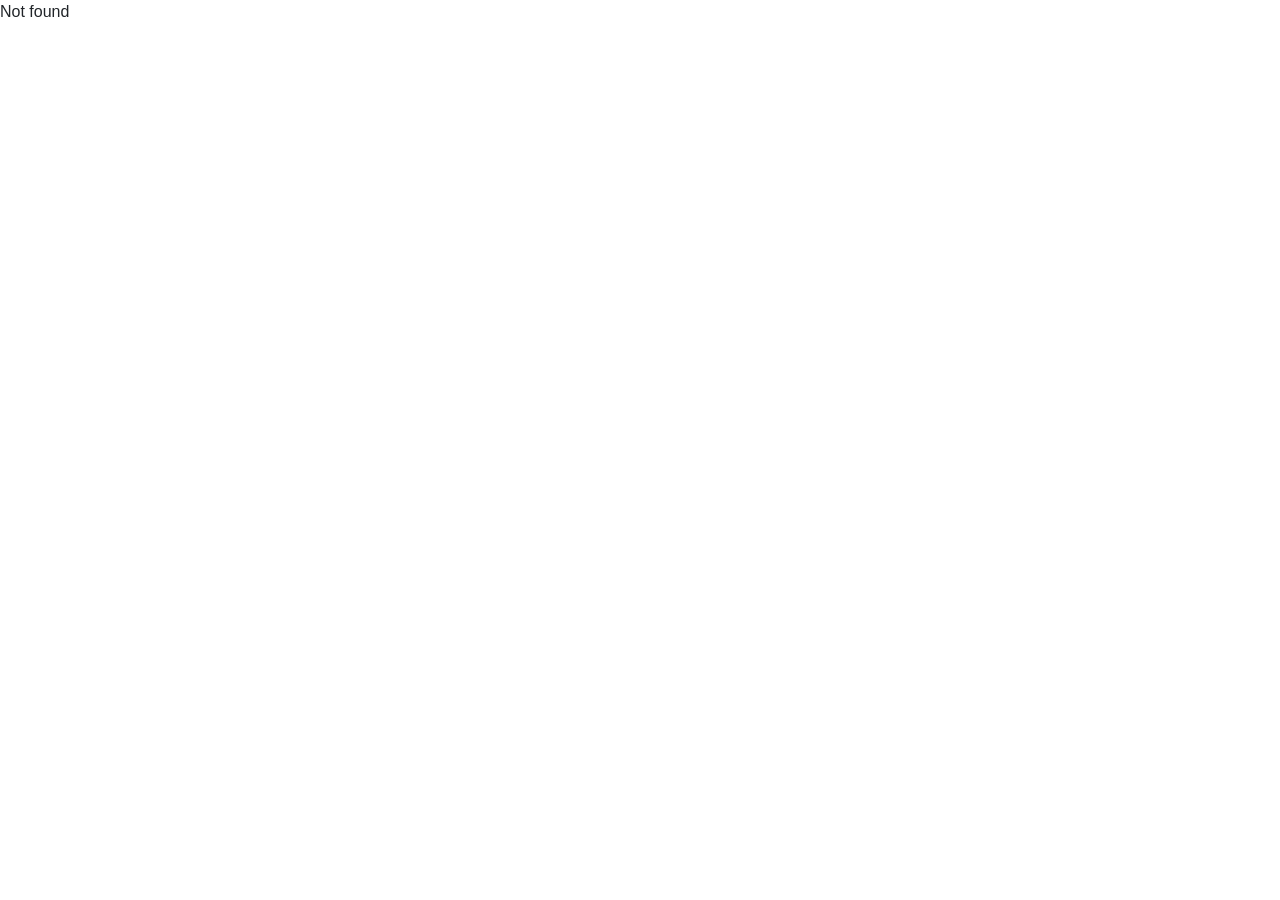
==== MurderMysteryParty/wwwroot/index.html @ 7f09aaa8 "Update Character model, emoji fonts, and refresh handling - Replace Character.Relationship with Desc" ====
<!DOCTYPE html>
<html lang="en">
<head>
    <meta charset="utf-8" />
    <meta http-equiv="Content-Type" content="text/html; charset=utf-8" />
    <meta name="viewport" content="width=device-width, initial-scale=1.0, maximum-scale=5.0" />
    <title>Murder Mystery Party 2026</title>
    <base href="/" />
    
    <!-- Load emoji fix first to ensure proper rendering -->
    <link rel="stylesheet" href="css/emoji-fix.css" />
    <link rel="stylesheet" href="bootstrap/bootstrap.min.css" />
    <link rel="stylesheet" href="app.css" />
    <link rel="stylesheet" href="MurderMysteryParty.styles.css" />
    <link rel="icon" type="image/png" href="favicon.png" />
    
    <style>
        /* Critical inline emoji font support - highest priority */
        html, body {
            font-family: -apple-system, BlinkMacSystemFont, 'Segoe UI', 'Roboto', 'Helvetica Neue', Arial, 'Segoe UI Emoji', 'Apple Color Emoji', 'Noto Color Emoji', sans-serif !important;
        }
    </style>
</head>
<body>
    <div id="app">Loading... wait for it...</div>
    <script src="js/navigation.js"></script>
    <script src="_framework/blazor.webassembly.js"></script>
</body>
</html>
---- MurderMysteryParty/wwwroot/css/emoji-fix.css ----
/* Critical Emoji Font Configuration */
/* This file ensures emoji characters render correctly across all browsers */

:root {
    /* Define emoji font stack as a CSS variable for reuse */
    --emoji-font-stack: 'Segoe UI Emoji', 'Apple Color Emoji', 'Noto Color Emoji', 'Android Emoji', 'EmojiSymbols', 'EmojiOne Color', 'Twemoji Mozilla', 'Segoe UI Symbol', 'Noto Color Emoji Compat', sans-serif;
    --base-font-stack: -apple-system, BlinkMacSystemFont, 'Segoe UI', Roboto, 'Helvetica Neue', Arial, var(--emoji-font-stack);
}

/* Apply emoji fonts to all elements */
*, *::before, *::after {
    font-family: var(--base-font-stack) !important;
}

html {
    font-family: var(--base-font-stack) !important;
}

body {
    font-family: var(--base-font-stack) !important;
}

/* Ensure buttons and inputs also support emojis */
button, input, textarea, select, option {
    font-family: var(--base-font-stack) !important;
}

/* Override any Times New Roman with emoji support */
.speakeasy-container,
.character-detail-container,
.character-list-container,
.notebook-container,
.forensic-container,
.floor-plan-container,
.admin-container {
    font-family: 'Times New Roman', serif, var(--emoji-font-stack) !important;
}

/* Force emoji rendering for common emoji characters */
.emoji-text {
    font-family: var(--emoji-font-stack) !important;
}
---- MurderMysteryParty/wwwroot/app.css ----
html, body {
    font-family: -apple-system, BlinkMacSystemFont, 'Segoe UI', Roboto, 'Helvetica Neue', Arial, 'Segoe UI Emoji', 'Apple Color Emoji', 'Noto Color Emoji', sans-serif !important;
    overflow-x: hidden;
}

* {
    box-sizing: border-box;
}

/* Force emoji font support globally - override Bootstrap and other frameworks */
body, button, input, textarea, select, a, p, h1, h2, h3, h4, h5, h6, span, div, li {
    font-family: inherit !important;
}

/* Ensure Times New Roman pages also support emojis */
[style*="Times New Roman"] {
    font-family: 'Times New Roman', serif, 'Segoe UI Emoji', 'Apple Color Emoji', 'Noto Color Emoji' !important;
}

a, .btn-link {
    color: #006bb7;
}

.btn-primary {
    color: #fff;
    background-color: #1b6ec2;
    border-color: #1861ac;
}

.btn:focus, .btn:active:focus, .btn-link.nav-link:focus, .form-control:focus, .form-check-input:focus {
  box-shadow: 0 0 0 0.1rem white, 0 0 0 0.25rem #258cfb;
}

.content {
    padding-top: 1.1rem;
}

h1:focus {
    outline: none;
}

.valid.modified:not([type=checkbox]) {
    outline: 1px solid #26b050;
}

.invalid {
    outline: 1px solid #e50000;
}

.validation-message {
    color: #e50000;
}

.blazor-error-boundary {
    background: url([data-uri]) no-repeat 1rem/1.8rem, #b32121;
    padding: 1rem 1rem 1rem 3.7rem;
    color: white;
}

.blazor-error-boundary::after {
    content: "An error has occurred."
}

.darker-border-checkbox.form-check-input {
    border-color: #929292;
}

/* Corroboration section styles for Round 2 content */
.corroboration-section {
    margin-left: 20px;
    margin-top: 10px;
    padding: 8px 12px;
    background-color: #f8f9fa;
    border-left: 3px solid #6c757d;
    border-radius: 4px;
}

.corroboration-text {
    margin: 0;
    font-style: italic;
    color: #495057;
    font-size: 0.9rem;
}

/* Site-wide standardized button styles for Blazor pages */

/* Base outlined button used by nav and action links/buttons */
.nav-btn, .back-home-btn, .view-all-btn, .admin-btn, .floor-plan-btn, .character-btn, .characters-btn,
.forensic-btn, .forensic-btn-locked, .refresh-btn, .clear-btn, .clear-assignment-btn, .qr-button,
.reset-btn, .control-btn, .auth-btn, .notebook-btn {
  display: inline-block;
  background: transparent;
  color: #d4af37;
  border: 2px solid #d4af37;
  padding: 8px 16px;
  text-decoration: none;
  border-radius: 5px;
  font-weight: bold;
  transition: all 0.25s ease;
  cursor: pointer;
  font-size: 0.95rem;
  white-space: nowrap;
  text-align: center;
}

@media (max-width: 768px) {
  .nav-btn, .back-home-btn, .view-all-btn, .admin-btn, .floor-plan-btn, .character-btn, .characters-btn,
  .forensic-btn, .forensic-btn-locked, .refresh-btn, .clear-btn, .clear-assignment-btn,
  .reset-btn, .control-btn, .auth-btn, .notebook-btn {
    padding: 10px 12px;
    font-size: 0.9rem;
    white-space: normal;
    min-height: 44px;
  }
}

.nav-btn:hover, .back-home-btn:hover, .view-all-btn:hover, .admin-btn:hover, .floor-plan-btn:hover,
.character-btn:hover, .characters-btn:hover, .forensic-btn:hover, .refresh-btn:hover, .clear-btn:hover,
.clear-assignment-btn:hover, .reset-btn:hover, .control-btn:hover, .auth-btn:hover, .notebook-btn:hover {
  background: #d4af37;
  color: #1a1a1a;
}

/* Per-button color mappings (ensure same color everywhere) */

/* Back to home and general navigation actions use yellow */
.back-home-btn, .nav-btn {
  border-color: #d4af37;
  color: #d4af37;
}
.back-home-btn:hover, .nav-btn:hover {
  background: #d4af37;
  color: #1a1a1a;
}

/* Floor plan button uses blue */
.floor-plan-btn {
  border-color: #007bff;
  color: #007bff;
}
.floor-plan-btn:hover {
  background: #007bff;
  color: #fff;
}

/* Refresh button uses green */
.refresh-btn {
  border-color: #28a745;
  color: #28a745;
}
.refresh-btn:hover {
  background: #28a745;
  color: #fff;
}

/* Clear actions use red */
.clear-btn, .clear-assignment-btn {
  border-color: #dc3545;
  color: #dc3545;
}
.clear-btn:hover, .clear-assignment-btn:hover {
  background: #dc3545;
  color: #fff;
}

/* View all characters uses orange */
.view-all-btn, .characters-btn {
  border-color: #fd7e14;
  color: #fd7e14;
}
.view-all-btn:hover, .characters-btn:hover {
  background: #fd7e14;
  color: #fff;
}

/* Forensic report uses purple */
.forensic-btn {
  border-color: #6f42c1;
  color: #6f42c1;
}
.forensic-btn:hover {
  background: #6f42c1;
  color: #fff;
}

/* View my character uses white */
.character-btn {
  border-color: #f8f9fa;
  color: #f8f9fa;
}
.character-btn:hover {
  background: #f8f9fa;
  color: #1a1a1a;
}

/* Admin button uses gray */
.admin-btn {
  border-color: #6c757d;
  color: #6c757d;
}
.admin-btn:hover {
  background: #6c757d;
  color: #fff;
}

/* Login/logout uses brown */
.auth-btn {
  border-color: #8b5e34;
  color: #8b5e34;
}
.auth-btn:hover {
  background: #8b5e34;
  color: #fff;
}

/* Notebook uses teal */
.notebook-btn {
  border-color: #20c997;
  color: #20c997;
}
.notebook-btn:hover {
  background: #20c997;
  color: #fff;
}

/* Disabled/locked forensic button style */
.forensic-btn-locked {
  background: transparent;
  border: 2px solid #6c757d;
  color: #6c757d;
  opacity: 0.6;
  padding: 8px 16px;
  border-radius: 5px;
  cursor: not-allowed;
}

/* QR button keeps its gold gradient but match spacing */
.qr-button {
  background: linear-gradient(45deg, #d4af37, #b8941f);
  color: #1a1a1a;
  border: none;
  padding: 12px 28px;
  font-size: 1.05rem;
  border-radius: 5px;
  cursor: pointer;
  font-weight: bold;
  transition: all 0.25s ease;
}
.qr-button:hover { background: linear-gradient(45deg, #b8941f, #d4af37); transform: translateY(-2px); }

/* Keep control and reset button styles readable */
.reset-btn, .control-btn {
  padding: 10px 20px;
}

/* Ensure focus outlines remain accessible */
.nav-btn:focus, .qr-button:focus, .refresh-btn:focus, .forensic-btn:focus, .clear-btn:focus {
  outline: none;
  box-shadow: 0 0 0 0.12rem white, 0 0 0 0.25rem rgba(40,167,69,0.25);
}
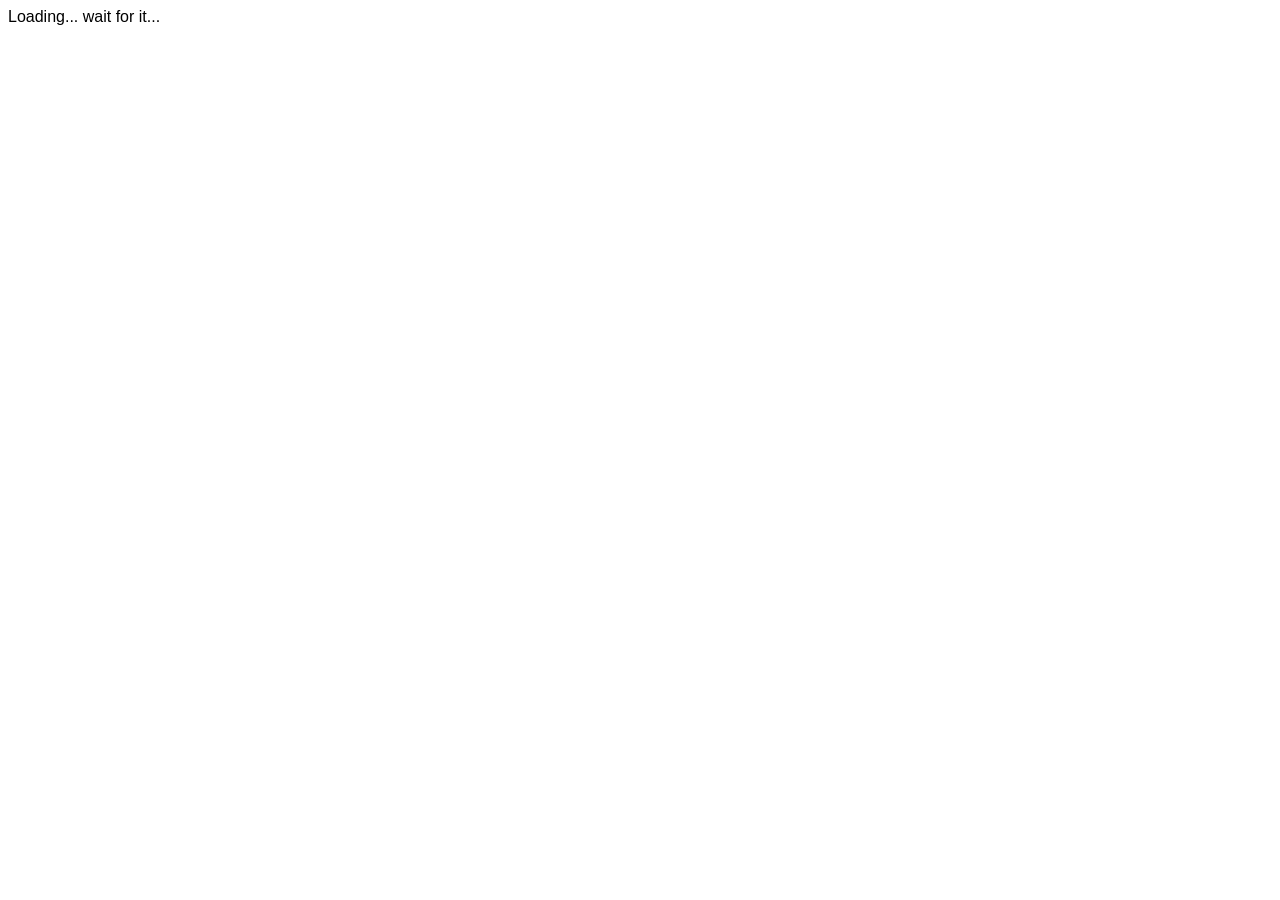
==== commit 86e2da6c: "Enable SPA routing for GitHub Pages deployment Update base href to /MMDP2026/ and add 404.html redir" ====
--- a/MurderMysteryParty/wwwroot/index.html
+++ b/MurderMysteryParty/wwwroot/index.html
@@ -5,7 +5,7 @@
     <meta http-equiv="Content-Type" content="text/html; charset=utf-8" />
     <meta name="viewport" content="width=device-width, initial-scale=1.0, maximum-scale=5.0" />
     <title>Murder Mystery Party 2026</title>
-    <base href="/" />
+    <base href="/MMDP2026/" />
     
     <!-- Load emoji fix first to ensure proper rendering -->
     <link rel="stylesheet" href="css/emoji-fix.css" />
@@ -20,9 +20,39 @@
             font-family: -apple-system, BlinkMacSystemFont, 'Segoe UI', 'Roboto', 'Helvetica Neue', Arial, 'Segoe UI Emoji', 'Apple Color Emoji', 'Noto Color Emoji', sans-serif !important;
         }
     </style>
+    
+    <!-- GitHub Pages SPA redirect script -->
+    <script>
+        // Handle redirect from 404.html
+        (function(){
+            var redirect = sessionStorage.redirect;
+            delete sessionStorage.redirect;
+            if (redirect && redirect != location.href) {
+                history.replaceState(null, null, redirect);
+            }
+        })();
+    </script>
 </head>
 <body>
     <div id="app">Loading... wait for it...</div>
+    
+    <!-- Capture path from 404.html redirect -->
+    <script>
+        (function(){
+            var l = window.location;
+            if (l.search) {
+                var q = {};
+                l.search.slice(1).split('&').forEach(function(v){
+                    var a = v.split('=');
+                    q[a[0]] = a.slice(1).join('=').replace(/~and~/g, '&');
+                });
+                if (q.p !== undefined) {
+                    sessionStorage.redirect = l.pathname.slice(0, -1) + q.p + (q.q ? ('?' + q.q) : '') + l.hash;
+                }
+            }
+        })();
+    </script>
+    
     <script src="js/navigation.js"></script>
     <script src="_framework/blazor.webassembly.js"></script>
 </body>
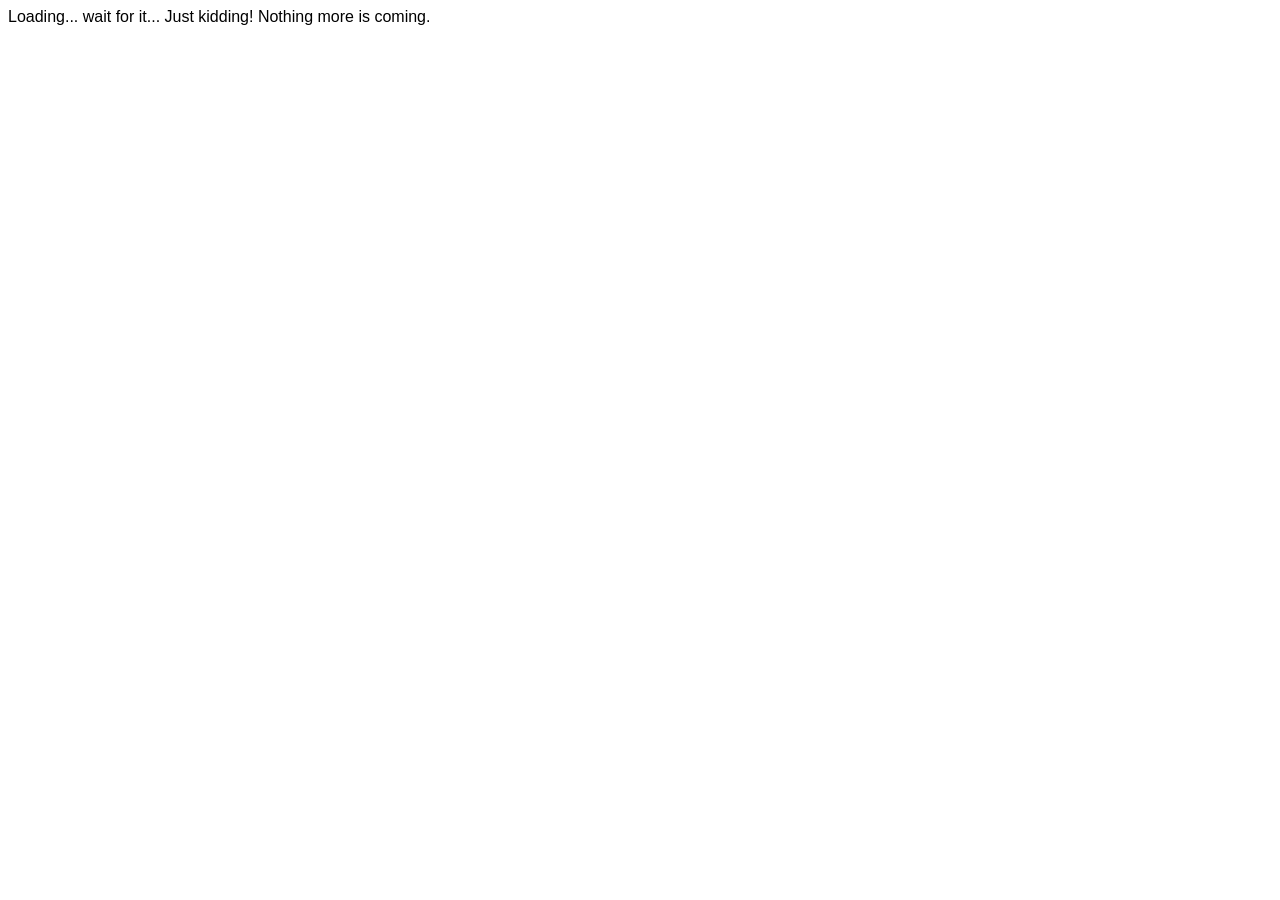
==== commit 649aa467: "Update loading message with humorous note in index.html The loading text in the #app div was changed" ====
--- a/MurderMysteryParty/wwwroot/index.html
+++ b/MurderMysteryParty/wwwroot/index.html
@@ -20,37 +20,25 @@
             font-family: -apple-system, BlinkMacSystemFont, 'Segoe UI', 'Roboto', 'Helvetica Neue', Arial, 'Segoe UI Emoji', 'Apple Color Emoji', 'Noto Color Emoji', sans-serif !important;
         }
     </style>
-    
-    <!-- GitHub Pages SPA redirect script -->
-    <script>
-        // Handle redirect from 404.html
-        (function(){
-            var redirect = sessionStorage.redirect;
-            delete sessionStorage.redirect;
-            if (redirect && redirect != location.href) {
-                history.replaceState(null, null, redirect);
-            }
-        })();
-    </script>
 </head>
 <body>
-    <div id="app">Loading... wait for it...</div>
+    <div id="app">Loading... wait for it... Just kidding! Nothing more is coming.</div>
     
-    <!-- Capture path from 404.html redirect -->
+    <!-- GitHub Pages SPA redirect handling -->
     <script>
-        (function(){
-            var l = window.location;
-            if (l.search) {
-                var q = {};
-                l.search.slice(1).split('&').forEach(function(v){
-                    var a = v.split('=');
-                    q[a[0]] = a.slice(1).join('=').replace(/~and~/g, '&');
-                });
-                if (q.p !== undefined) {
-                    sessionStorage.redirect = l.pathname.slice(0, -1) + q.p + (q.q ? ('?' + q.q) : '') + l.hash;
-                }
+        // Single-Page Apps for GitHub Pages
+        // https://github.com/rafgraph/spa-github-pages
+        // This script checks for a redirect and applies it if present
+        (function(l) {
+            if (l.search[1] === '/' ) {
+                var decoded = l.search.slice(1).split('&').map(function(s) { 
+                    return s.replace(/~and~/g, '&')
+                }).join('?');
+                window.history.replaceState(null, null,
+                    l.pathname.slice(0, -1) + decoded + l.hash
+                );
             }
-        })();
+        }(window.location))
     </script>
     
     <script src="js/navigation.js"></script>
--- a/MurderMysteryParty/wwwroot/css/emoji-fix.css
+++ b/MurderMysteryParty/wwwroot/css/emoji-fix.css
@@ -7,33 +7,33 @@
     --base-font-stack: -apple-system, BlinkMacSystemFont, 'Segoe UI', Roboto, 'Helvetica Neue', Arial, var(--emoji-font-stack);
 }
 
-/* Apply emoji fonts to all elements */
+/* Apply emoji fonts to all elements with maximum priority - EMOJI FONTS FIRST */
 *, *::before, *::after {
-    font-family: var(--base-font-stack) !important;
+    font-family: 'Segoe UI Emoji', 'Apple Color Emoji', 'Noto Color Emoji', 'Times New Roman', -apple-system, BlinkMacSystemFont, 'Segoe UI', Roboto, 'Helvetica Neue', Arial, serif !important;
 }
 
 html {
-    font-family: var(--base-font-stack) !important;
+    font-family: 'Segoe UI Emoji', 'Apple Color Emoji', 'Noto Color Emoji', 'Times New Roman', -apple-system, BlinkMacSystemFont, 'Segoe UI', Roboto, 'Helvetica Neue', Arial, serif !important;
 }
 
 body {
-    font-family: var(--base-font-stack) !important;
+    font-family: 'Segoe UI Emoji', 'Apple Color Emoji', 'Noto Color Emoji', 'Times New Roman', -apple-system, BlinkMacSystemFont, 'Segoe UI', Roboto, 'Helvetica Neue', Arial, serif !important;
 }
 
-/* Ensure buttons and inputs also support emojis */
-button, input, textarea, select, option {
-    font-family: var(--base-font-stack) !important;
+/* Ensure buttons and inputs also support emojis - EMOJI FONTS FIRST */
+button, input, textarea, select, option, a, p, h1, h2, h3, h4, h5, h6, div, span {
+    font-family: 'Segoe UI Emoji', 'Apple Color Emoji', 'Noto Color Emoji', 'Times New Roman', -apple-system, BlinkMacSystemFont, 'Segoe UI', Roboto, 'Helvetica Neue', Arial, serif !important;
 }
 
-/* Override any Times New Roman with emoji support */
+/* Override any container classes - EMOJI FONTS INCLUDED */
+.character-detail-container,
+.notebook-container,
 .speakeasy-container,
-.character-detail-container,
 .character-list-container,
-.notebook-container,
 .forensic-container,
 .floor-plan-container,
 .admin-container {
-    font-family: 'Times New Roman', serif, var(--emoji-font-stack) !important;
+    font-family: 'Segoe UI Emoji', 'Apple Color Emoji', 'Noto Color Emoji', 'Times New Roman', serif !important;
 }
 
 /* Force emoji rendering for common emoji characters */
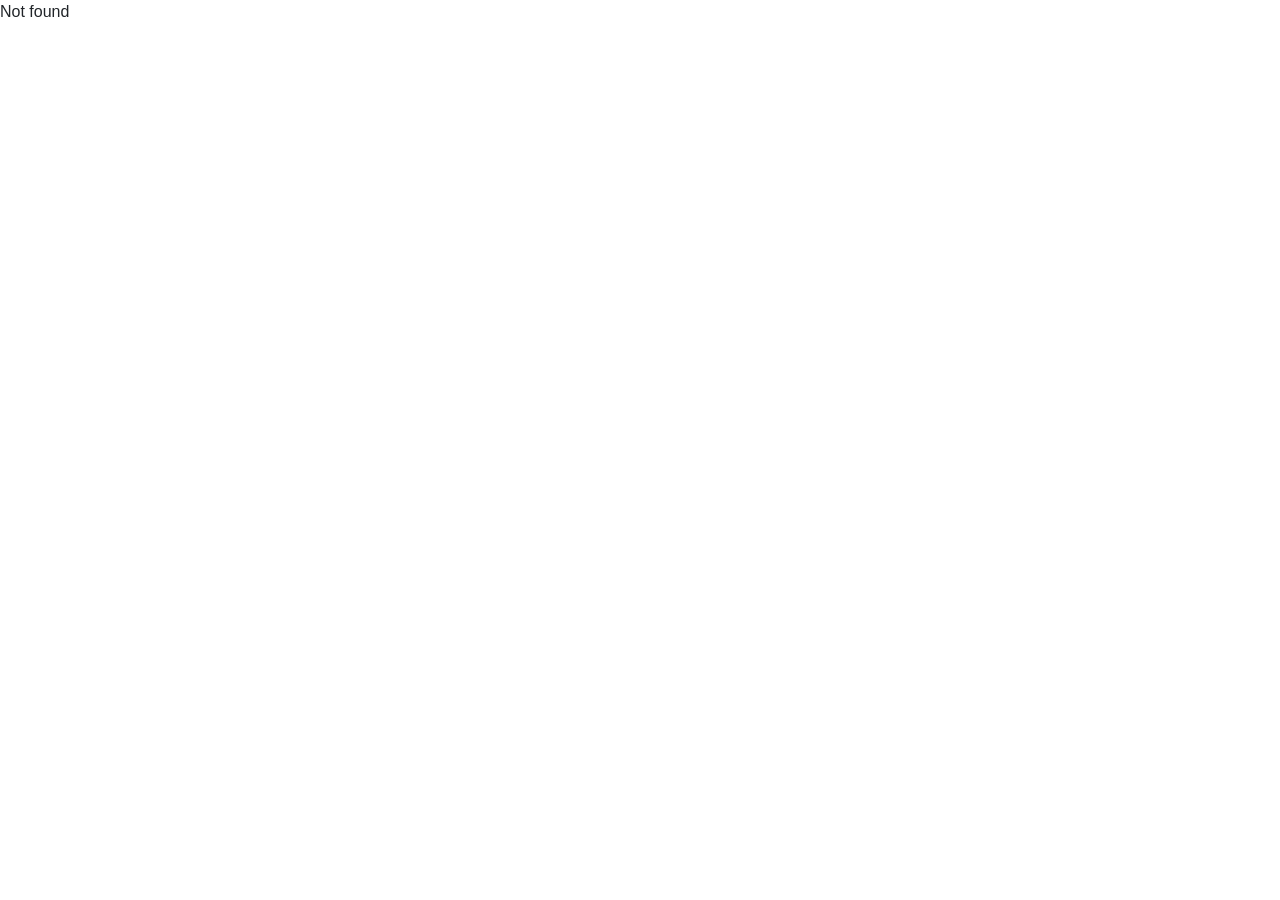
==== commit d8674759: "Update base href handling for local dev and GitHub Pages Changed index.html base href to "/" for loc" ====
--- a/MurderMysteryParty/wwwroot/index.html
+++ b/MurderMysteryParty/wwwroot/index.html
@@ -5,7 +5,7 @@
     <meta http-equiv="Content-Type" content="text/html; charset=utf-8" />
     <meta name="viewport" content="width=device-width, initial-scale=1.0, maximum-scale=5.0" />
     <title>Murder Mystery Party 2026</title>
-    <base href="/MMDP2026/" />
+    <base href="/" />
     
     <!-- Load emoji fix first to ensure proper rendering -->
     <link rel="stylesheet" href="css/emoji-fix.css" />
--- a/MurderMysteryParty/wwwroot/css/emoji-fix.css
+++ b/MurderMysteryParty/wwwroot/css/emoji-fix.css
@@ -32,7 +32,8 @@
 .character-list-container,
 .forensic-container,
 .floor-plan-container,
-.admin-container {
+.admin-container,
+.qr-page-container {
     font-family: 'Segoe UI Emoji', 'Apple Color Emoji', 'Noto Color Emoji', 'Times New Roman', serif !important;
 }
 
--- a/MurderMysteryParty/wwwroot/app.css
+++ b/MurderMysteryParty/wwwroot/app.css
@@ -52,7 +52,7 @@
 }
 
 .blazor-error-boundary {
-    background: url([data-uri]) no-repeat 1rem/1.8rem, #b32121;
+    background: url([data-uri]) no-repeat 1rem/1.8rem, #b32121;
     padding: 1rem 1rem 1rem 3.7rem;
     color: white;
 }
@@ -87,7 +87,7 @@
 /* Base outlined button used by nav and action links/buttons */
 .nav-btn, .back-home-btn, .view-all-btn, .admin-btn, .floor-plan-btn, .character-btn, .characters-btn,
 .forensic-btn, .forensic-btn-locked, .refresh-btn, .clear-btn, .clear-assignment-btn, .qr-button,
-.reset-btn, .control-btn, .auth-btn, .notebook-btn {
+.reset-btn, .control-btn, .auth-btn, .notebook-btn, .qr-codes-btn, .print-btn {
   display: inline-block;
   background: transparent;
   color: #d4af37;
@@ -106,7 +106,7 @@
 @media (max-width: 768px) {
   .nav-btn, .back-home-btn, .view-all-btn, .admin-btn, .floor-plan-btn, .character-btn, .characters-btn,
   .forensic-btn, .forensic-btn-locked, .refresh-btn, .clear-btn, .clear-assignment-btn,
-  .reset-btn, .control-btn, .auth-btn, .notebook-btn {
+  .reset-btn, .control-btn, .auth-btn, .notebook-btn, .qr-codes-btn, .print-btn {
     padding: 10px 12px;
     font-size: 0.9rem;
     white-space: normal;
@@ -116,7 +116,8 @@
 
 .nav-btn:hover, .back-home-btn:hover, .view-all-btn:hover, .admin-btn:hover, .floor-plan-btn:hover,
 .character-btn:hover, .characters-btn:hover, .forensic-btn:hover, .refresh-btn:hover, .clear-btn:hover,
-.clear-assignment-btn:hover, .reset-btn:hover, .control-btn:hover, .auth-btn:hover, .notebook-btn:hover {
+.clear-assignment-btn:hover, .reset-btn:hover, .control-btn:hover, .auth-btn:hover, .notebook-btn:hover,
+.qr-codes-btn:hover, .print-btn:hover {
   background: #d4af37;
   color: #1a1a1a;
 }
@@ -211,6 +212,27 @@
 .auth-btn:hover {
   background: #8b5e34;
   color: #fff;
+}
+
+/* QR codes uses cyan */
+.qr-codes-btn {
+  border-color: #17a2b8;
+  color: #17a2b8;
+}
+.qr-codes-btn:hover {
+  background: #17a2b8;
+  color: #fff;
+}
+
+/* Print button uses gold */
+.print-btn {
+  background: linear-gradient(45deg, #d4af37, #b8941f);
+  color: #1a1a1a;
+  border-color: #d4af37;
+}
+.print-btn:hover {
+  background: linear-gradient(45deg, #b8941f, #d4af37);
+  transform: translateY(-2px);
 }
 
 /* Notebook uses teal */
@@ -254,7 +276,7 @@
 }
 
 /* Ensure focus outlines remain accessible */
-.nav-btn:focus, .qr-button:focus, .refresh-btn:focus, .forensic-btn:focus, .clear-btn:focus {
+.nav-btn:focus, .qr-button:focus, .refresh-btn:focus, .forensic-btn:focus, .clear-btn:focus, .print-btn:focus {
   outline: none;
   box-shadow: 0 0 0 0.12rem white, 0 0 0 0.25rem rgba(40,167,69,0.25);
 }
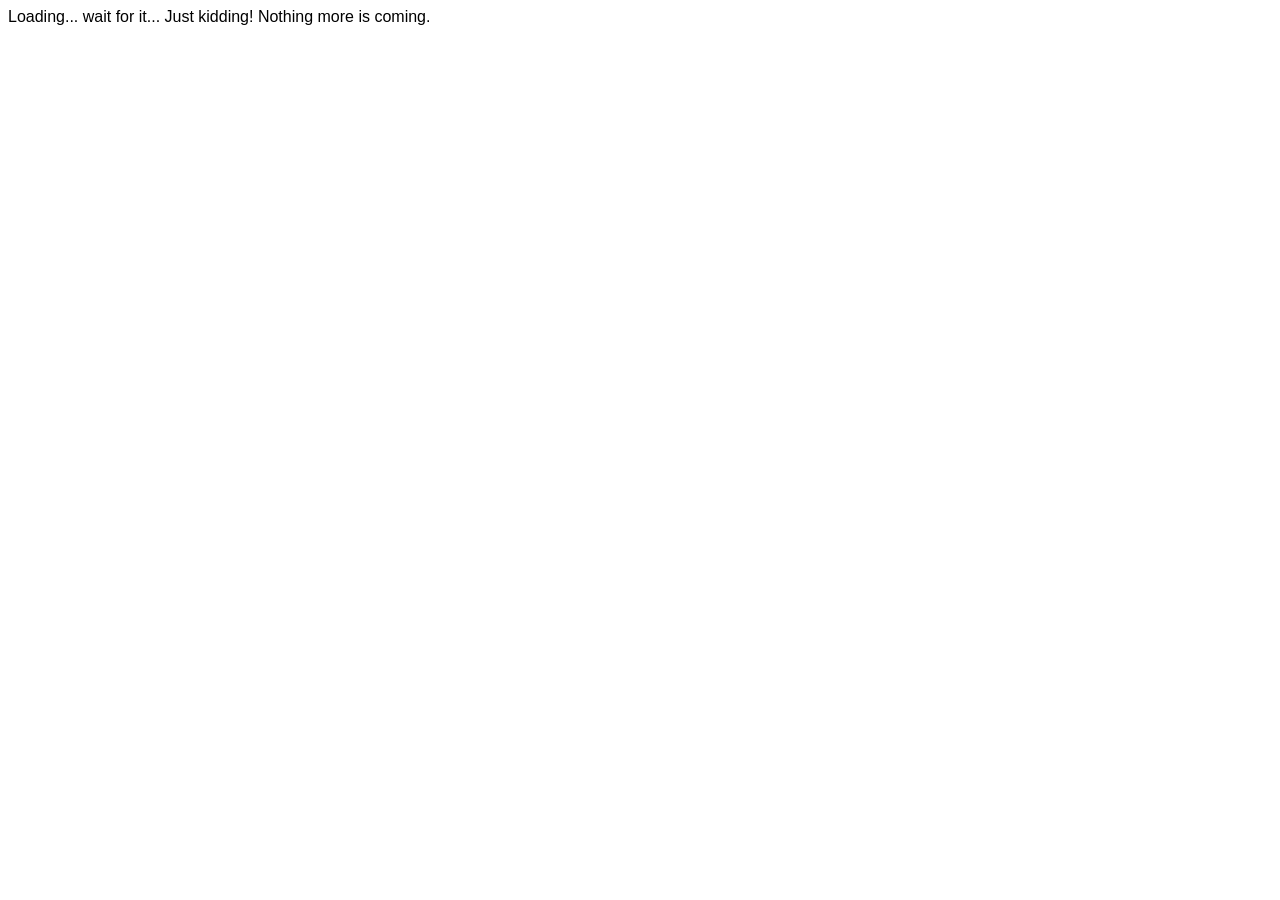
==== commit 60193634: "Update base href for GitHub Pages and improve CI robustness Set base href to /MMDP2026/ in index.htm" ====
--- a/MurderMysteryParty/wwwroot/index.html
+++ b/MurderMysteryParty/wwwroot/index.html
@@ -5,7 +5,7 @@
     <meta http-equiv="Content-Type" content="text/html; charset=utf-8" />
     <meta name="viewport" content="width=device-width, initial-scale=1.0, maximum-scale=5.0" />
     <title>Murder Mystery Party 2026</title>
-    <base href="/" />
+    <base href="/MMDP2026/" />
     
     <!-- Load emoji fix first to ensure proper rendering -->
     <link rel="stylesheet" href="css/emoji-fix.css" />
